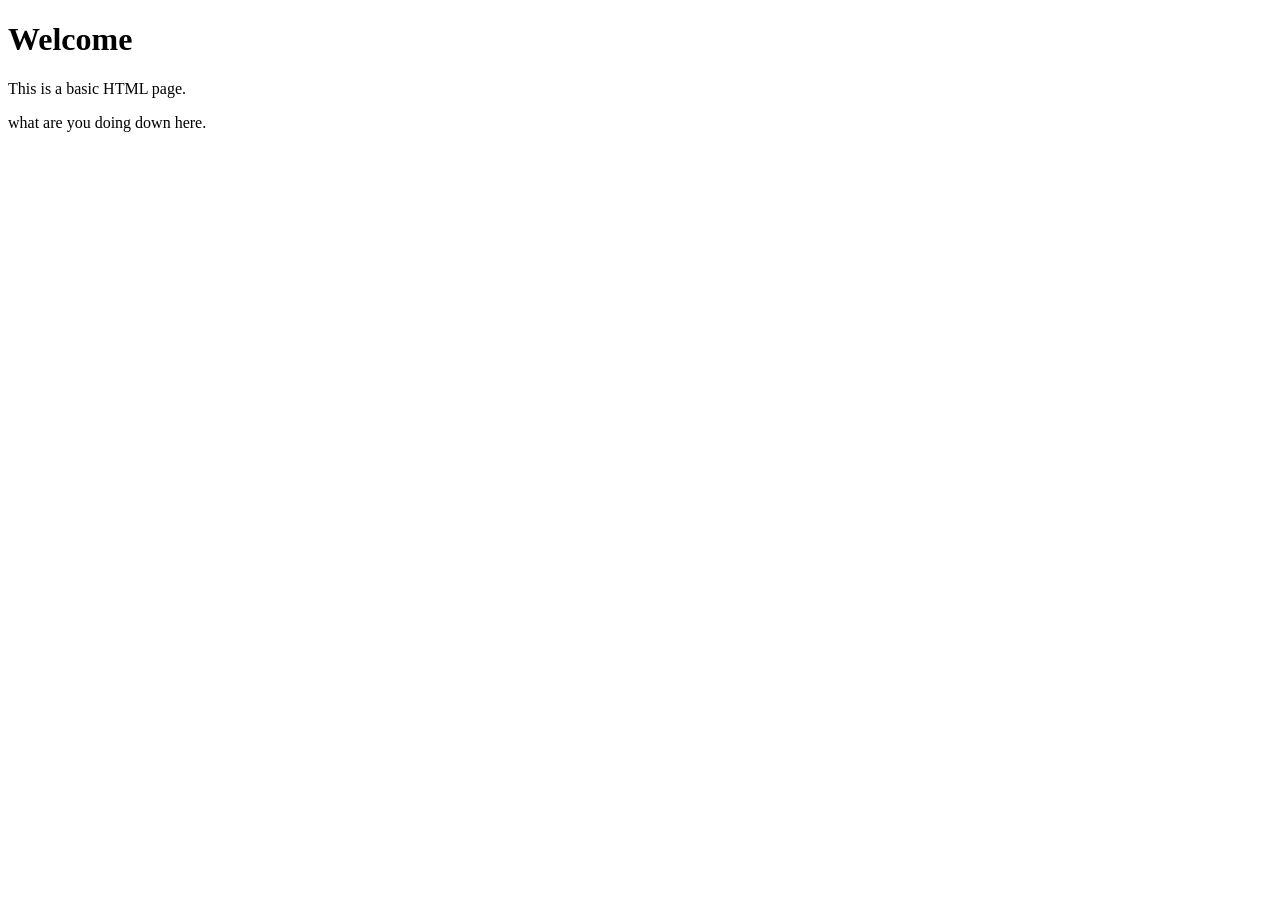
==== index.html @ 097467a3 "starting up with index.html with template" ====
<!DOCTYPE html>
<html lang="en">
<head>
    <meta charset="UTF-8">
    <meta name="viewport" content="width=device-width, initial-scale=1.0">
    <title>Basic HTML Page</title>
</head>
<body>
    <h1>Welcome</h1>
    <p>This is a basic HTML page.</p>
   
   <p> what are you doing down here.</p>
</body>
</html>
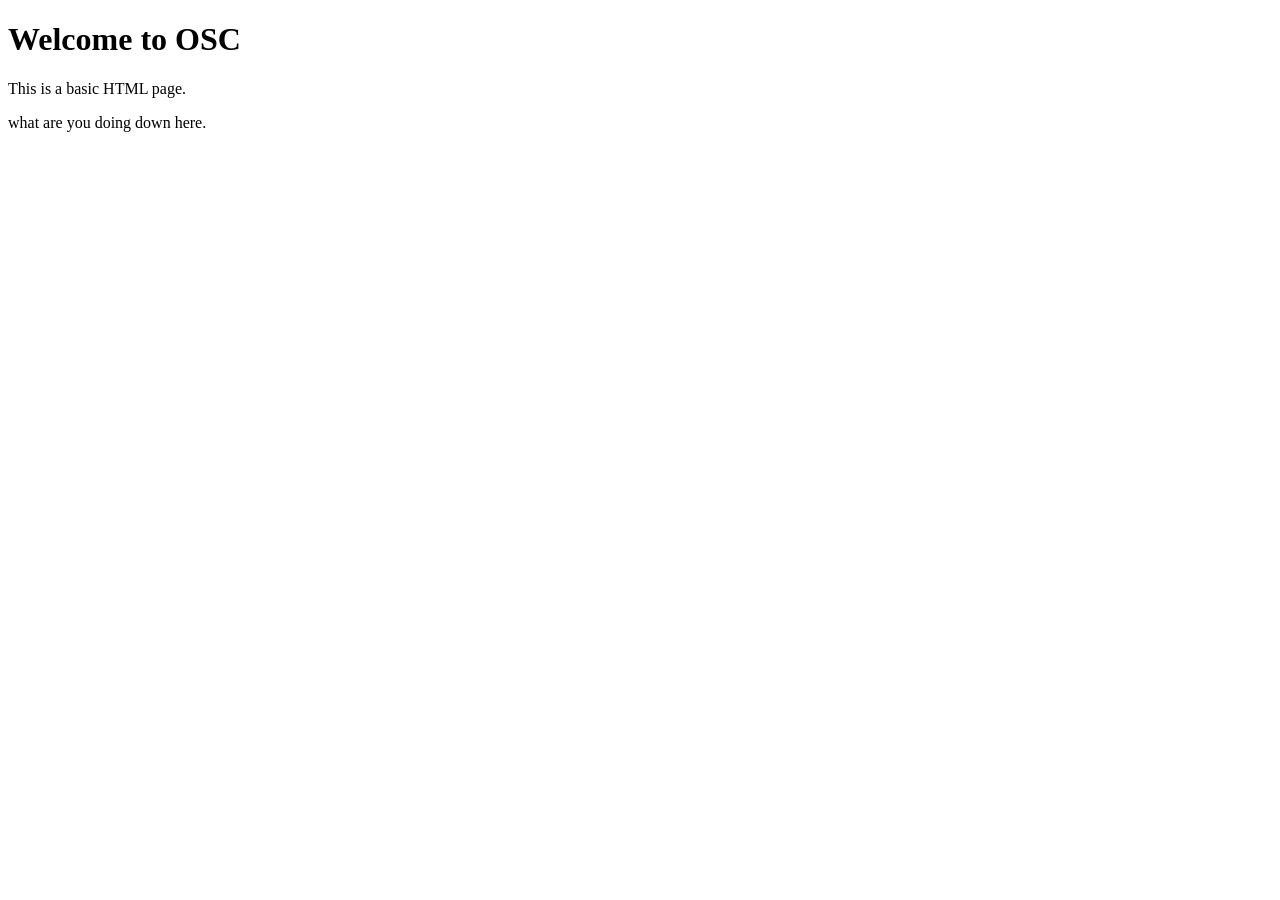
==== commit 818e6507: "test change" ====
--- a/index.html
+++ b/index.html
@@ -6,7 +6,7 @@
     <title>Basic HTML Page</title>
 </head>
 <body>
-    <h1>Welcome</h1>
+    <h1>Welcome to OSC</h1>
     <p>This is a basic HTML page.</p>
    
    <p> what are you doing down here.</p>
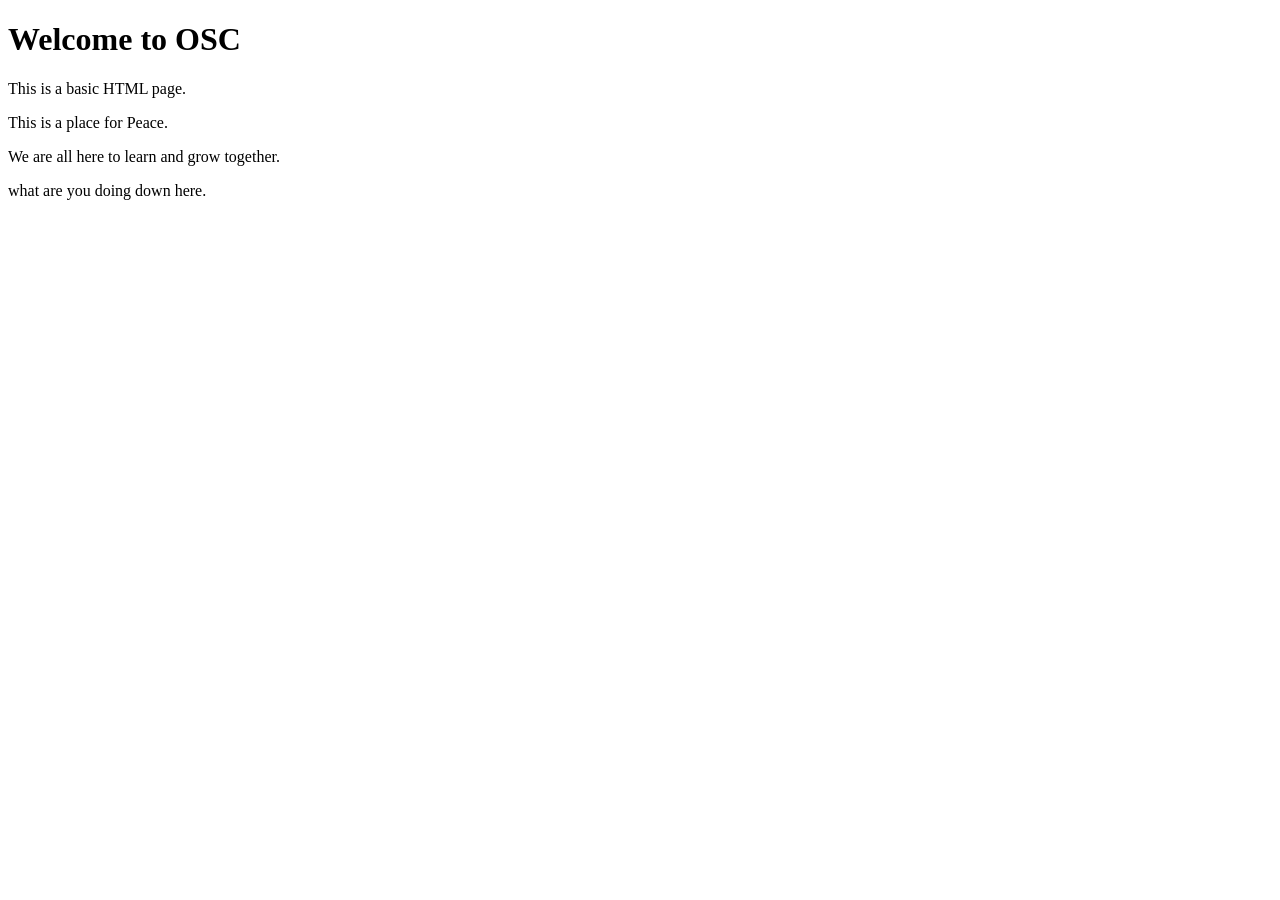
==== commit 80496d90: "Additional words" ====
--- a/index.html
+++ b/index.html
@@ -8,7 +8,8 @@
 <body>
     <h1>Welcome to OSC</h1>
     <p>This is a basic HTML page.</p>
-   
+   <p>This is a place for Peace.</p>
+    <p>We are all here to learn and grow together.</p>
    <p> what are you doing down here.</p>
 </body>
 </html> 
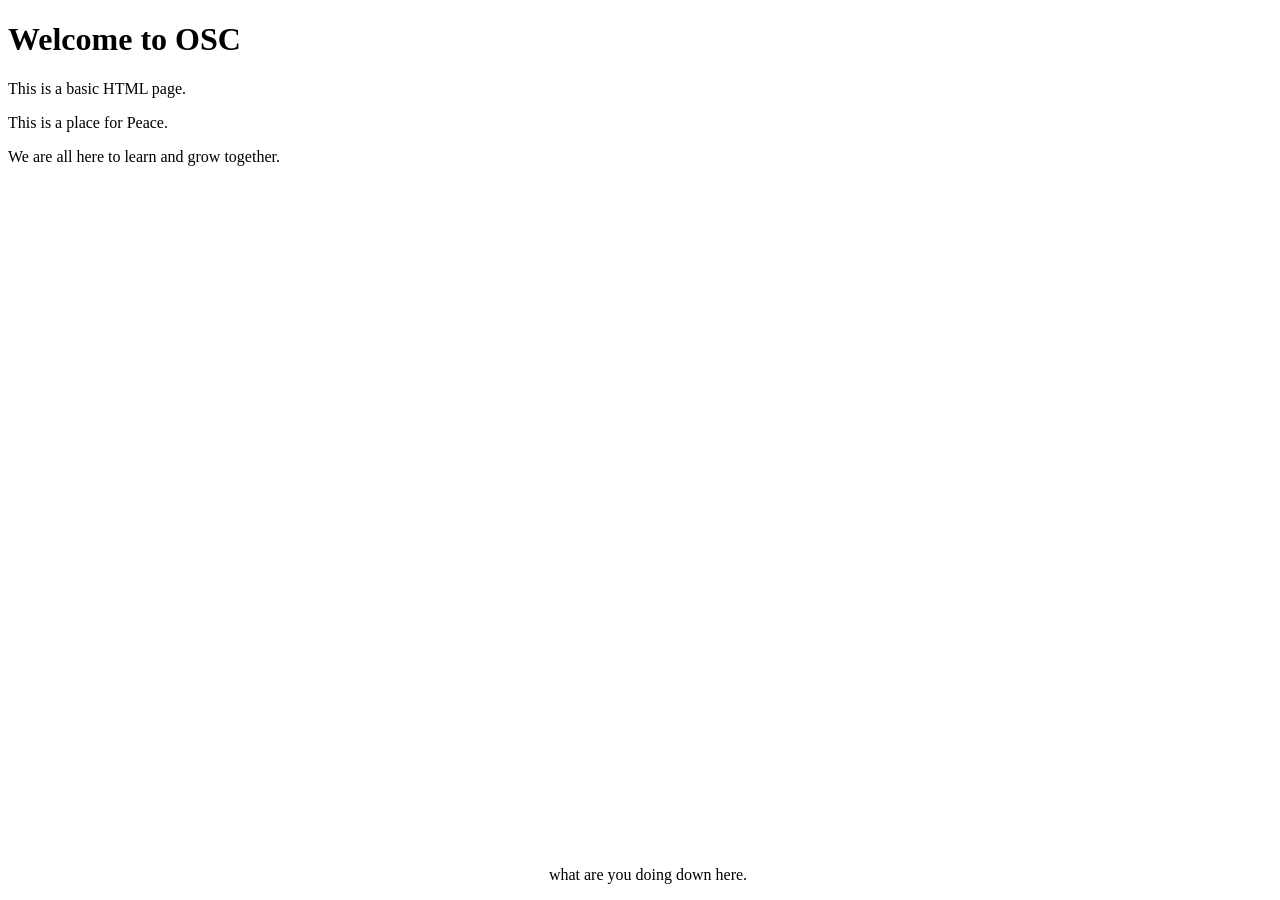
==== commit 989627b2: "triyng something new" ====
--- a/index.html
+++ b/index.html
@@ -10,6 +10,9 @@
     <p>This is a basic HTML page.</p>
    <p>This is a place for Peace.</p>
     <p>We are all here to learn and grow together.</p>
-   <p> what are you doing down here.</p>
+    <p style="position: fixed; bottom: 0; width: 100%; text-align: center;">
+    what are you doing down here.
+</p>
+
 </body>
 </html> 
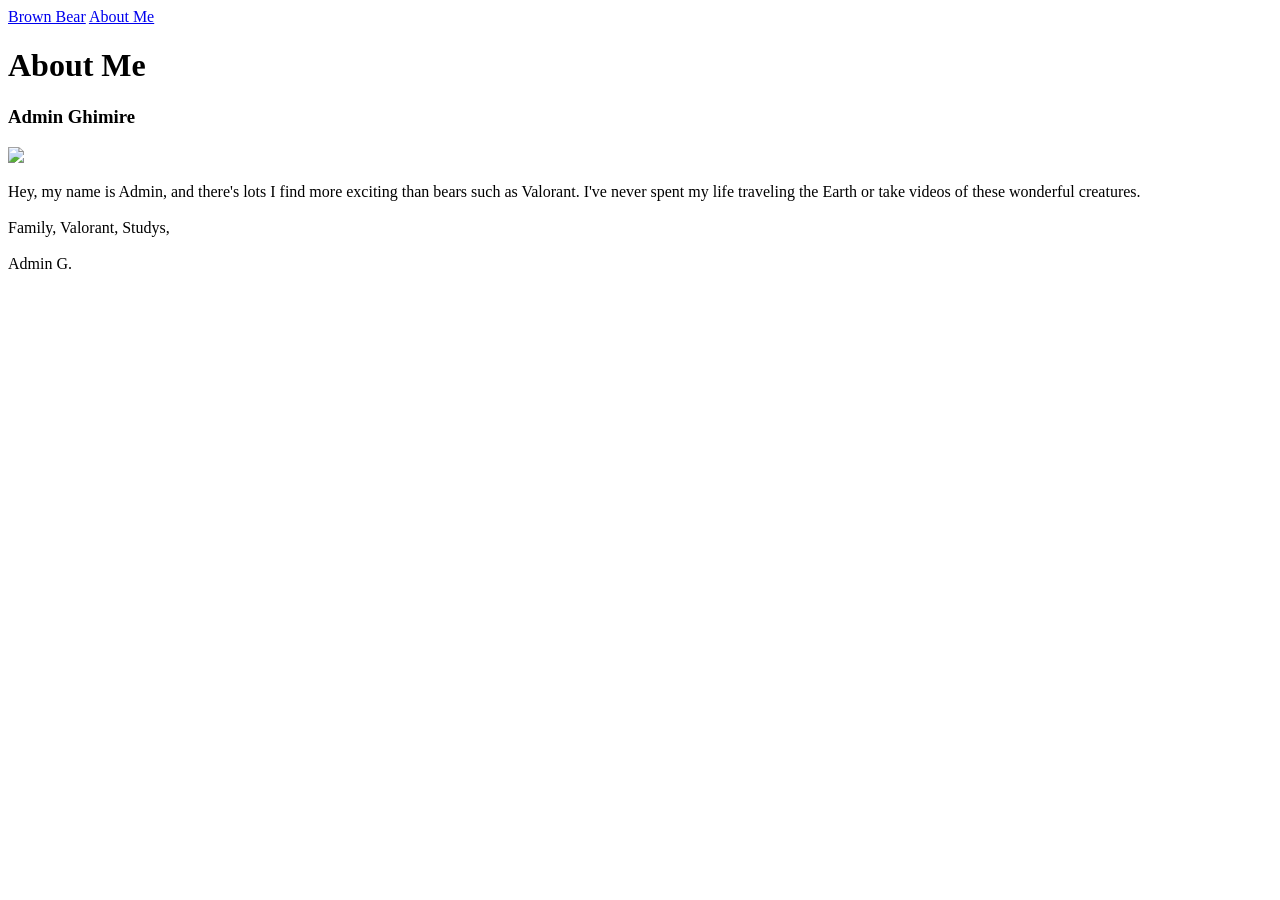
==== commit 1536011c: "to connect with other html learning" ====
--- a/index.html
+++ b/index.html
@@ -1,18 +1,26 @@
 <!DOCTYPE html>
-<html lang="en">
+
+<html>
 <head>
-    <meta charset="UTF-8">
-    <meta name="viewport" content="width=device-width, initial-scale=1.0">
-    <title>Basic HTML Page</title>
+  <title>About Me</title>
 </head>
 <body>
-    <h1>Welcome to OSC</h1>
-    <p>This is a basic HTML page.</p>
-   <p>This is a place for Peace.</p>
-    <p>We are all here to learn and grow together.</p>
-    <p style="position: fixed; bottom: 0; width: 100%; text-align: center;">
-    what are you doing down here.
-</p>
+  <nav>
+    <a href="/">Brown Bear</a>
+    <!-- web browsers respond to index.html and / the same way -->
+    <a href="./aboutme.html">About Me</a>
+  </nav>
 
+<h1>About Me</h1>
+<h3>Admin Ghimire</h3>
+<img src="https://content.codecademy.com/courses/web-101/htmlcss1-img_brown-bear-2.jpeg">
+
+  <!-- A section that describes the brown bear -->
+  <p>Hey, my name is Admin, and there's lots I find more exciting than bears such as Valorant. I've never spent my life traveling the Earth or take videos of these wonderful creatures.   <br /> <br />
+
+  	Family, Valorant, Studys, <br /> <br />
+    Admin G.
+
+  </p>
 </body>
-</html> +</html>
